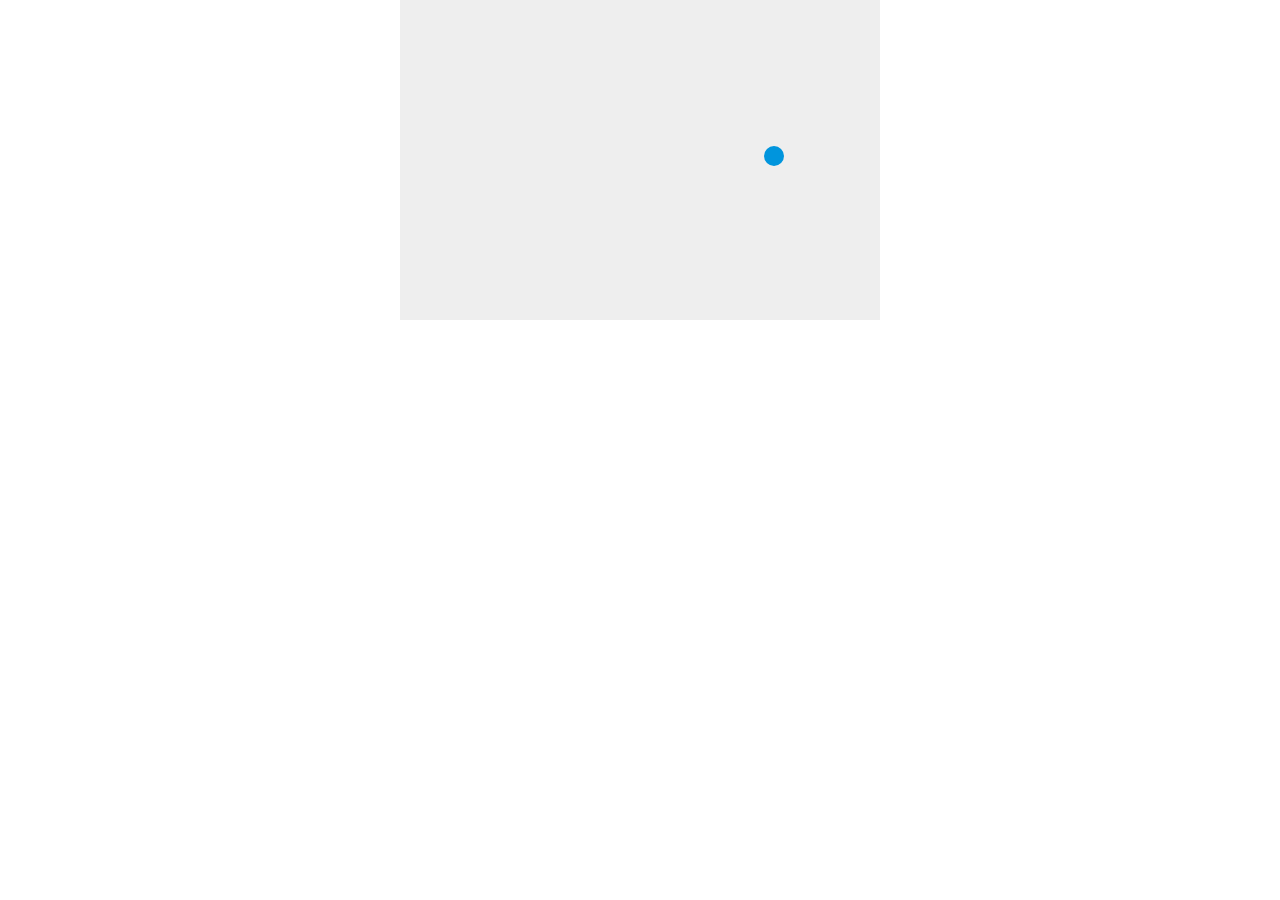
==== Contactst:html/Breakout game/Index.html @ 5b356a36 "moved the freaking!!!!!! ball" ====
<!DOCTYPE html> 
<html> 
<head> 
    <meta charset="utf-8" /> 
    <title>Gamedev Canvas Workshop</title> 
    <style> 
      * { padding: 0; margin: 0; } 
      canvas { background: #eee; display: block; margin: 0 auto; } 
    </style> 
</head> 
<body> 
 
<canvas id="myCanvas" width="480" height="320"></canvas> 
 
<script> 
  var canvas = document.getElementById("myCanvas"); 
var ctx = canvas.getContext("2d"); 
var canvas = document.getElementById("myCanvas");
var ctx = canvas.getContext("2d");
var x = canvas.width/2;
var y = canvas.height-30;
var dx = 2;
var dy = -2;

function drawBall() {
    ctx.beginPath();
    ctx.arc(x, y, 10, 0, Math.PI*2);
    ctx.fillStyle = "#0095DD";
    ctx.fill();
    ctx.closePath();
}

function draw() {
    ctx.clearRect(0, 0, canvas.width, canvas.height);
    drawBall();
    x += dx;
    y += dy;
}

setInterval(draw, 10);
</script> 
 
</body> 
</html>
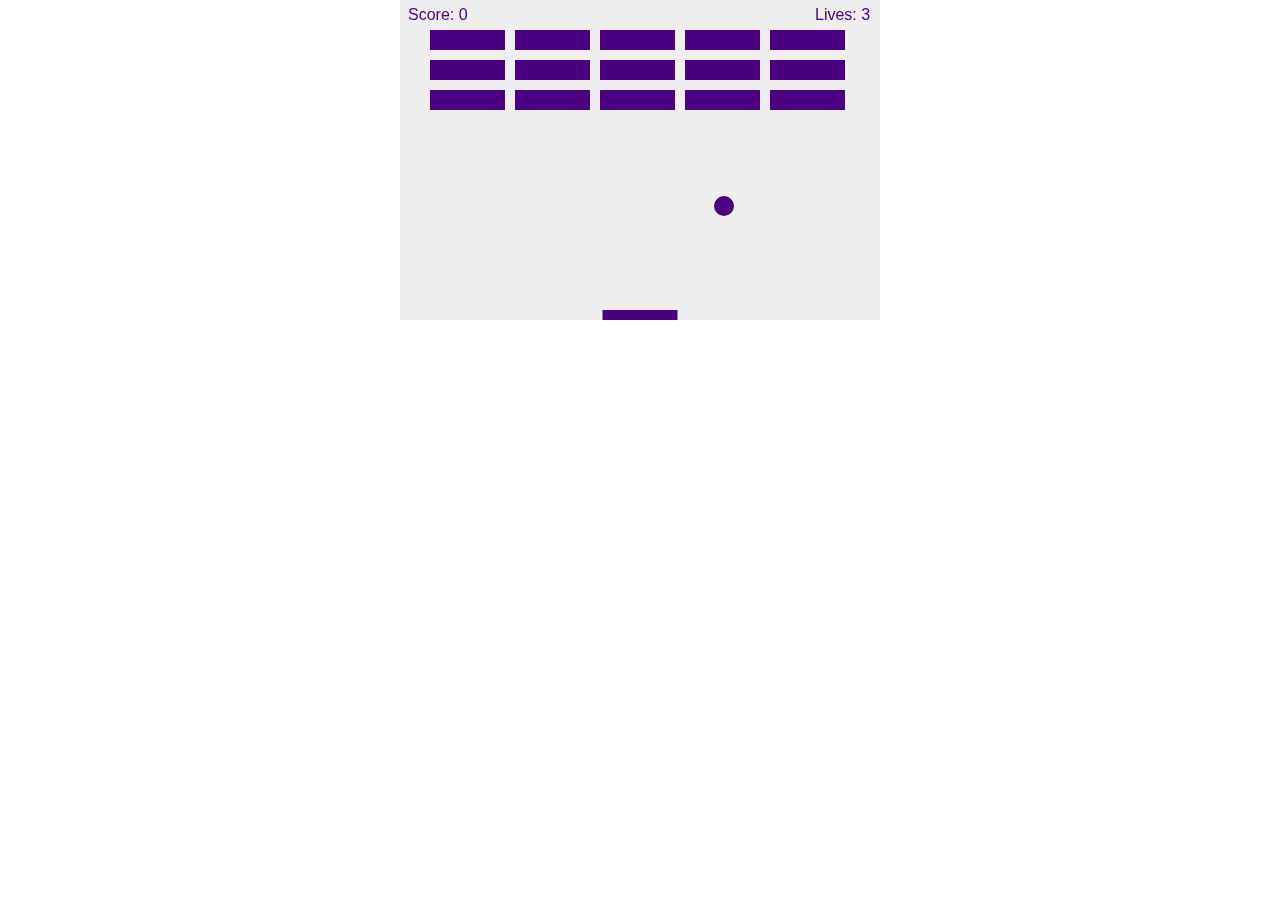
==== commit 598459d7: "Completed Game" ====
--- a/Contactst:html/Breakout game/Index.html
+++ b/Contactst:html/Breakout game/Index.html
@@ -13,31 +13,171 @@
 <canvas id="myCanvas" width="480" height="320"></canvas> 
  
 <script> 
-  var canvas = document.getElementById("myCanvas"); 
-var ctx = canvas.getContext("2d"); 
 var canvas = document.getElementById("myCanvas");
 var ctx = canvas.getContext("2d");
+var ballRadius = 10;
 var x = canvas.width/2;
 var y = canvas.height-30;
 var dx = 2;
 var dy = -2;
+var paddleHeight = 10;
+var paddleWidth = 75;
+var paddleX = (canvas.width-paddleWidth)/2;
+var rightPressed = false;
+var leftPressed = false;
+var brickRowCount = 5;
+var brickColumnCount = 3;
+var brickWidth = 75;
+var brickHeight = 20;
+var brickPadding = 10;
+var brickOffsetTop = 30;
+var brickOffsetLeft = 30;
+var score = 0;
+var lives = 3;
+
+var bricks = [];
+for(c=0; c<brickColumnCount; c++) {
+    bricks[c] = [];
+    for(r=0; r<brickRowCount; r++) {
+        bricks[c][r] = { x: 0, y: 0, status: 1 };
+    }
+}
+
+document.addEventListener("keydown", keyDownHandler, false);
+document.addEventListener("keyup", keyUpHandler, false);
+document.addEventListener("mousemove", mouseMoveHandler, false);
+
+function keyDownHandler(e) {
+    if(e.keyCode == 39) {
+        rightPressed = true;
+    }
+    else if(e.keyCode == 37) {
+        leftPressed = true;
+    }
+}
+function keyUpHandler(e) {
+    if(e.keyCode == 39) {
+        rightPressed = false;
+    }
+    else if(e.keyCode == 37) {
+        leftPressed = false;
+    }
+}
+function mouseMoveHandler(e) {
+    var relativeX = e.clientX - canvas.offsetLeft;
+    if(relativeX > 0 && relativeX < canvas.width) {
+        paddleX = relativeX - paddleWidth/2;
+    }
+}
+function collisionDetection() {
+    for(c=0; c<brickColumnCount; c++) {
+        for(r=0; r<brickRowCount; r++) {
+            var b = bricks[c][r];
+            if(b.status == 1) {
+                if(x > b.x && x < b.x+brickWidth && y > b.y && y < b.y+brickHeight) {
+                    dy = -dy;
+                    b.status = 0;
+                    score++;
+                    if(score == brickRowCount*brickColumnCount) {
+                        alert("YOU WIN, CONGRATS!");
+                        document.location.reload();
+                    }
+                }
+            }
+        }
+    }
+}
 
 function drawBall() {
     ctx.beginPath();
-    ctx.arc(x, y, 10, 0, Math.PI*2);
-    ctx.fillStyle = "#0095DD";
+    ctx.arc(x, y, ballRadius, 0, Math.PI*2);
+    ctx.fillStyle = "#4B0082";
     ctx.fill();
     ctx.closePath();
+}
+function drawPaddle() {
+    ctx.beginPath();
+    ctx.rect(paddleX, canvas.height-paddleHeight, paddleWidth, paddleHeight);
+    ctx.fillStyle = "#4B0082";
+    ctx.fill();
+    ctx.closePath();
+}
+function drawBricks() {
+    for(c=0; c<brickColumnCount; c++) {
+        for(r=0; r<brickRowCount; r++) {
+            if(bricks[c][r].status == 1) {
+                var brickX = (r*(brickWidth+brickPadding))+brickOffsetLeft;
+                var brickY = (c*(brickHeight+brickPadding))+brickOffsetTop;
+                bricks[c][r].x = brickX;
+                bricks[c][r].y = brickY;
+                ctx.beginPath();
+                ctx.rect(brickX, brickY, brickWidth, brickHeight);
+                ctx.fillStyle = "#4B0082";
+                ctx.fill();
+                ctx.closePath();
+            }
+        }
+    }
+}
+function drawScore() {
+    ctx.font = "16px Arial";
+    ctx.fillStyle = "#4B0082";
+    ctx.fillText("Score: "+score, 8, 20);
+}
+function drawLives() {
+    ctx.font = "16px Arial";
+    ctx.fillStyle = "#4B0082";
+    ctx.fillText("Lives: "+lives, canvas.width-65, 20);
 }
 
 function draw() {
     ctx.clearRect(0, 0, canvas.width, canvas.height);
+    drawBricks();
     drawBall();
+    drawPaddle();
+    drawScore();
+    drawLives();
+    collisionDetection();
+    
+    if(x + dx > canvas.width-ballRadius || x + dx < ballRadius) {
+        dx = -dx;
+    }
+    if(y + dy < ballRadius) {
+        dy = -dy;
+    }
+    else if(y + dy > canvas.height-ballRadius) {
+        if(x > paddleX && x < paddleX + paddleWidth) {
+            dy = -dy;
+        }
+        else {
+            lives--;
+            if(!lives) {
+                alert("GAME OVER");
+                document.location.reload();
+            }
+            else {
+                x = canvas.width/2;
+                y = canvas.height-30;
+                dx = 3;
+                dy = -3;
+                paddleX = (canvas.width-paddleWidth)/2;
+            }
+        }
+    }
+    
+    if(rightPressed && paddleX < canvas.width-paddleWidth) {
+        paddleX += 7;
+    }
+    else if(leftPressed && paddleX > 0) {
+        paddleX -= 7;
+    }
+    
     x += dx;
     y += dy;
+    requestAnimationFrame(draw);
 }
 
-setInterval(draw, 10);
+draw();
 </script> 
  
 </body> 
